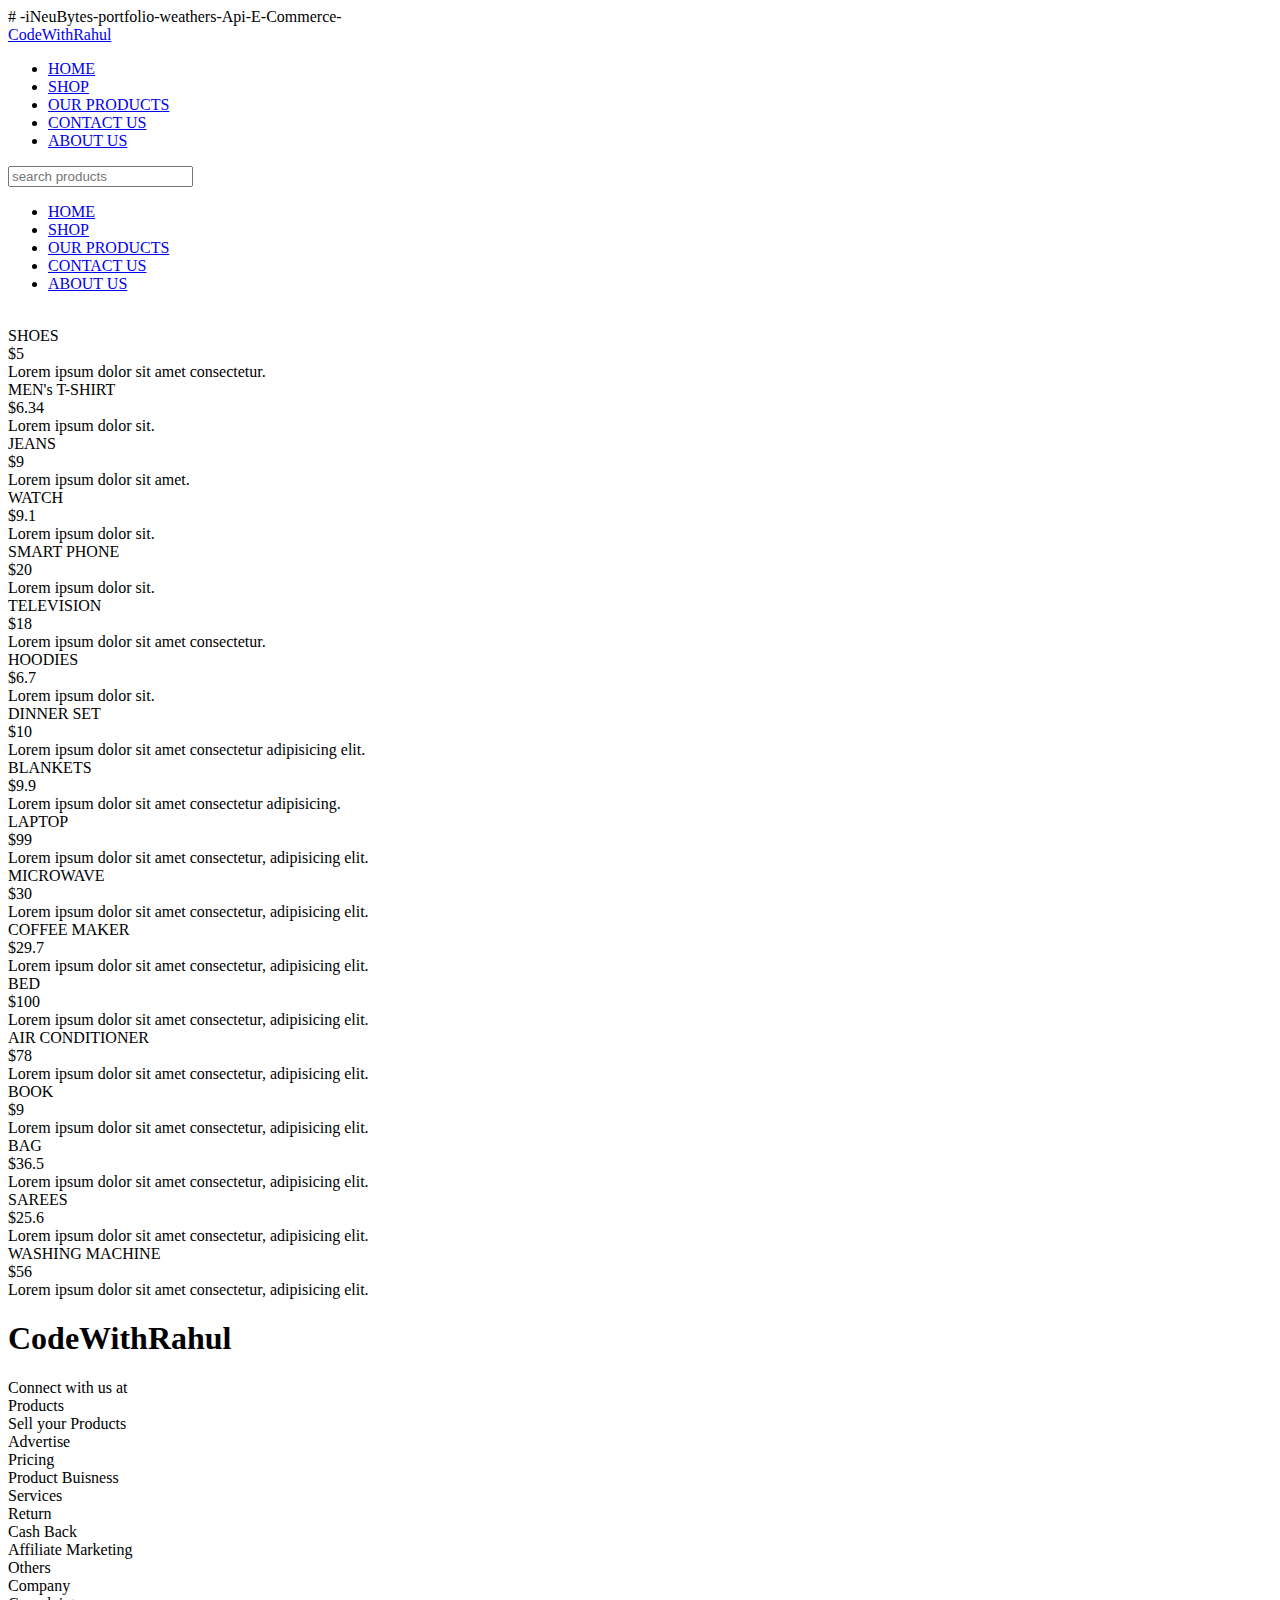
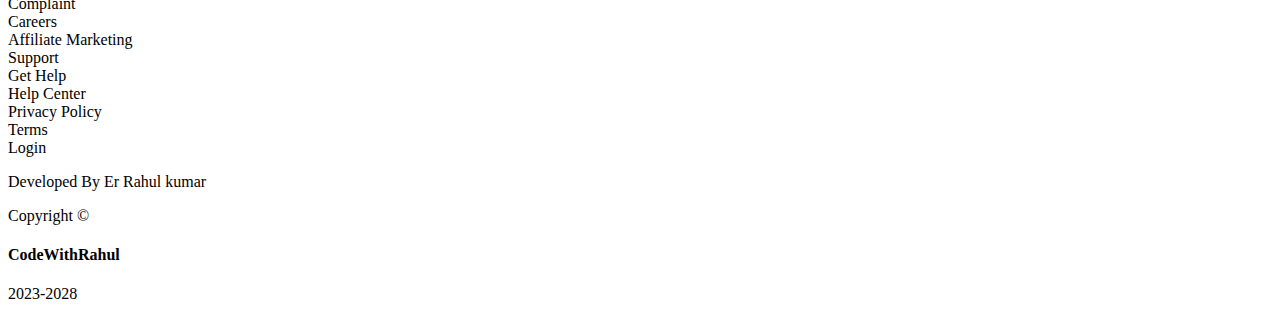
==== E-Commerce.html @ ef85ceb9 "Create E-Commerce.html" ====
# -iNeuBytes-portfolio-weathers-Api-E-Commerce-
<!DOCTYPE html>
<html lang="en">

<head>
    <meta charset="UTF-8" />
    <meta http-equiv="X-UA-Compatible" content="IE=edge" />
    <meta name="viewport" content="width=device-width, initial-scale=1.0" />
    <title>ECOMMERCE WEBSITE PROJECT</title>
    <link rel="stylesheet" href="./Ecommerce.css" />
    <link href="https://unpkg.com/ionicons@4.5.10-0/dist/css/ionicons.min.css" rel="stylesheet" />
</head>

<body>
    <header>
        <div class="logo"><a href="#">CodeWithRahul</a></div>
        <div class="menu">
            <a href=""><ion-icon name="close" class="close"></ion-icon></a>
            <ul>
                <li><a href="#" class="under">HOME</a></li>
                <li><a href="#" class="under">SHOP</a></li>
                <li><a href="#" class="under">OUR PRODUCTS</a></li>
                <li><a href="#" class="under">CONTACT US</a></li>
                <li><a href="#" class="under">ABOUT US</a></li>
            </ul>
        </div>
        <div class="search">
            <a href=""><input type="text" placeholder="search products" id="input" />
                <ion-icon class="s" name="search"></ion-icon>
            </a>
        </div>
        <div class="heading">
            <ul>
                <li><a href="#" class="under">HOME</a></li>
                <li><a href="#" class="under">SHOP</a></li>
                <li><a href="#" class="under">OUR PRODUCTS</a></li>
                <li><a href="#" class="under">CONTACT US</a></li>
                <li><a href="#" class="under">ABOUT US</a></li>
            </ul>
        </div>
        <div class="heading1">
            <ion-icon name="menu" class="ham"></ion-icon>
        </div>
    </header>
    <section>
        <div class="section">
            <div class="section1">
                <div class="img-slider">
                    <img src="https://images.pexels.com/photos/6347888/pexels-photo-6347888.jpeg?auto=compress&cs=tinysrgb&dpr=2&h=750&w=1260"
                        alt="" class="img" />
                    <img src="https://images.pexels.com/photos/3962294/pexels-photo-3962294.jpeg?auto=compress&cs=tinysrgb&dpr=2&h=750&w=1260"
                        alt="" class="img" />
                    <img src="https://images.pexels.com/photos/2292953/pexels-photo-2292953.jpeg?auto=compress&cs=tinysrgb&dpr=2&w=500"
                        alt="" class="img" />
                    <img src="https://images.pexels.com/photos/1229861/pexels-photo-1229861.jpeg?auto=compress&cs=tinysrgb&dpr=2&h=750&w=1260"
                        alt="" class="img" />
                    <img src="https://images.pexels.com/photos/1598505/pexels-photo-1598505.jpeg?auto=compress&cs=tinysrgb&dpr=2&h=750&w=1260"
                        alt="" class="img" />
                </div>
            </div>
            <div class="section2">
                <div class="container">
                    <div class="items">
                        <div class="img img1">
                            <img src="https://images.pexels.com/photos/1464625/pexels-photo-1464625.jpeg?auto=compress&cs=tinysrgb&dpr=2&h=650&w=940"
                                alt="" />
                        </div>
                        <div class="name">SHOES</div>
                        <div class="price">$5</div>
                        <div class="info">
                            Lorem ipsum dolor sit amet consectetur.
                        </div>
                    </div>
                    <div class="items">
                        <div class="img img2">
                            <img src="https://images.pexels.com/photos/3649765/pexels-photo-3649765.jpeg?auto=compress&cs=tinysrgb&dpr=1&w=500"
                                alt="" />
                        </div>
                        <div class="name">MEN's T-SHIRT</div>
                        <div class="price">$6.34</div>
                        <div class="info">Lorem ipsum dolor sit.</div>
                    </div>
                    <div class="items">
                        <div class="img img3">
                            <img src="https://media.istockphoto.com/photos/folded-blue-jeans-on-a-white-background-modern-casual-clothing-flat-picture-id1281304280"
                                alt="" />
                        </div>
                        <div class="name">JEANS</div>
                        <div class="price">$9</div>
                        <div class="info">Lorem ipsum dolor sit amet.</div>
                    </div>
                    <div class="items">
                        <div class="img img1">
                            <img src="https://images.pexels.com/photos/8839887/pexels-photo-8839887.jpeg?auto=compress&cs=tinysrgb&dpr=2&h=650&w=940"
                                alt="" />
                        </div>
                        <div class="name">WATCH</div>
                        <div class="price">$9.1</div>
                        <div class="info">Lorem ipsum dolor sit.</div>
                    </div>
                    <div class="items">
                        <div class="img img1">
                            <img src="https://images.pexels.com/photos/6858618/pexels-photo-6858618.jpeg?auto=compress&cs=tinysrgb&dpr=2&h=650&w=940"
                                alt="" />
                        </div>
                        <div class="name">SMART PHONE</div>
                        <div class="price">$20</div>
                        <div class="info">Lorem ipsum dolor sit.</div>
                    </div>
                    <div class="items">
                        <div class="img img1">
                            <img src="https://images.pexels.com/photos/5552789/pexels-photo-5552789.jpeg?auto=compress&cs=tinysrgb&dpr=2&h=650&w=940"
                                alt="" />
                        </div>
                        <div class="name">TELEVISION</div>
                        <div class="price">$18</div>
                        <div class="info">
                            Lorem ipsum dolor sit amet consectetur.
                        </div>
                    </div>
                    <div class="items">
                        <div class="img img1">
                            <img src="https://images.pexels.com/photos/4295985/pexels-photo-4295985.jpeg?auto=compress&cs=tinysrgb&dpr=1&w=500"
                                alt="" />
                        </div>
                        <div class="name">HOODIES</div>
                        <div class="price">$6.7</div>
                        <div class="info">Lorem ipsum dolor sit.</div>
                    </div>
                    <div class="items">
                        <div class="img img1">
                            <img src="https://media.istockphoto.com/photos/vintage-plates-with-silver-teaspoons-picture-id184363070"
                                alt="" />
                        </div>
                        <div class="name">DINNER SET</div>
                        <div class="price">$10</div>
                        <div class="info">
                            Lorem ipsum dolor sit amet consectetur
                            adipisicing elit.
                        </div>
                    </div>
                    <div class="items">
                        <div class="img img1">
                            <img src="https://images.pexels.com/photos/6463348/pexels-photo-6463348.jpeg?auto=compress&cs=tinysrgb&dpr=1&w=500"
                                alt="" />
                        </div>
                        <div class="name">BLANKETS</div>
                        <div class="price">$9.9</div>
                        <div class="info">
                            Lorem ipsum dolor sit amet consectetur
                            adipisicing.
                        </div>
                    </div>
                    <div class="items">
                        <div class="img img1">
                            <img src="https://images.pexels.com/photos/2659939/pexels-photo-2659939.jpeg?auto=compress&cs=tinysrgb&dpr=1&w=500"
                                alt="" />
                        </div>
                        <div class="name">LAPTOP</div>
                        <div class="price">$99</div>
                        <div class="info">
                            Lorem ipsum dolor sit amet consectetur,
                            adipisicing elit.
                        </div>
                    </div>
                    <div class="items">
                        <div class="img img1">
                            <img src="https://media.istockphoto.com/photos/modern-kitchen-microwave-oven-picture-id1144960519"
                                alt="" />
                        </div>
                        <div class="name">MICROWAVE</div>
                        <div class="price">$30</div>
                        <div class="info">
                            Lorem ipsum dolor sit amet consectetur,
                            adipisicing elit.
                        </div>
                    </div>
                    <div class="items">
                        <div class="img img1">
                            <img src="https://media.istockphoto.com/photos/black-coffee-maker-with-green-led-lights-picture-id177395430"
                                alt="" />
                        </div>
                        <div class="name">COFFEE MAKER</div>
                        <div class="price">$29.7</div>
                        <div class="info">
                            Lorem ipsum dolor sit amet consectetur,
                            adipisicing elit.
                        </div>
                    </div>
                    <div class="items">
                        <div class="img img1">
                            <img src="https://images.pexels.com/photos/6606354/pexels-photo-6606354.jpeg?auto=compress&cs=tinysrgb&dpr=1&w=500"
                                alt="" />
                        </div>
                        <div class="name">BED</div>
                        <div class="price">$100</div>
                        <div class="info">
                            Lorem ipsum dolor sit amet consectetur,
                            adipisicing elit.
                        </div>
                    </div>
                    <div class="items">
                        <div class="img img1">
                            <img src="https://media.istockphoto.com/photos/woman-turning-on-air-conditioner-picture-id1325708905"
                                alt="" />
                        </div>
                        <div class="name">AIR CONDITIONER</div>
                        <div class="price">$78</div>
                        <div class="info">
                            Lorem ipsum dolor sit amet consectetur,
                            adipisicing elit.
                        </div>
                    </div>
                    <div class="items">
                        <div class="img img1">
                            <img src="https://images.pexels.com/photos/5834/nature-grass-leaf-green.jpg?auto=compress&cs=tinysrgb&dpr=2&h=650&w=940"
                                alt="" />
                        </div>
                        <div class="name">BOOK</div>
                        <div class="price">$9</div>
                        <div class="info">
                            Lorem ipsum dolor sit amet consectetur,
                            adipisicing elit.
                        </div>
                    </div>
                    <div class="items">
                        <div class="img img1">
                            <img src="https://images.pexels.com/photos/4339598/pexels-photo-4339598.jpeg?auto=compress&cs=tinysrgb&dpr=2&h=650&w=940"
                                alt="" />
                        </div>
                        <div class="name">BAG</div>
                        <div class="price">$36.5</div>
                        <div class="info">
                            Lorem ipsum dolor sit amet consectetur,
                            adipisicing elit.
                        </div>
                    </div>
                    <div class="items">
                        <div class="img img1">
                            <img src="https://media.istockphoto.com/photos/hand-of-a-lady-selecting-yellow-colored-saree-in-a-shop-picture-id1301740530"
                                alt="" />
                        </div>
                        <div class="name">SAREES</div>
                        <div class="price">$25.6</div>
                        <div class="info">
                            Lorem ipsum dolor sit amet consectetur,
                            adipisicing elit.
                        </div>
                    </div>
                    <div class="items">
                        <div class="img img1">
                            <img src="https://images.pexels.com/photos/5816934/pexels-photo-5816934.jpeg?auto=compress&cs=tinysrgb&dpr=2&h=650&w=940"
                                alt="" />
                        </div>
                        <div class="name">WASHING MACHINE</div>
                        <div class="price">$56</div>
                        <div class="info">
                            Lorem ipsum dolor sit amet consectetur,
                            adipisicing elit.
                        </div>
                    </div>
                </div>
            </div>
        </div>
    </section>
    <footer>
        <div class="footer0">
            <h1>CodeWithRahul</h1>
        </div>
        <div class="footer1">
            Connect with us at
            <div class="social-media">
                <a href="https://www.facebook.com/profile.php?id=100033011884170"> <ion-icon name="logo-facebook"></ion-icon> </a>
                <a href="https://www.linkedin.com/in/rahul-kumar-1st-269ab7249"> <ion-icon name="logo-linkedin"></ion-icon> </a>
                <a href="https://www.youtube.com/channel/UCzHJ5LtSmqHZvy4elG960lw"> <ion-icon name="logo-youtube"></ion-icon> </a>
                <a href="https://www.instagram.com/rahulmaurya.570/"><ion-icon name="logo-instagram"></ion-icon></a>
                <a href="https://twitter.com/RahulMa41713413"> <ion-icon name="logo-twitter"></ion-icon> </a>
            </div>
        </div>
        <div class="footer2">
            <div class="product">
                <div class="heading">Products</div>
                <div class="div">Sell your Products</div>
                <div class="div">Advertise</div>
                <div class="div">Pricing</div>
                <div class="div">Product Buisness</div>
            </div>
            <div class="services">
                <div class="heading">Services</div>
                <div class="div">Return</div>
                <div class="div">Cash Back</div>
                <div class="div">Affiliate Marketing</div>
                <div class="div">Others</div>
            </div>
            <div class="Company">
                <div class="heading">Company</div>
                <div class="div">Complaint</div>
                <div class="div">Careers</div>
                <div class="div">Affiliate Marketing</div>
                <div class="div">Support</div>
            </div>
            <div class="Get Help">
                <div class="heading">Get Help</div>
                <div class="div">Help Center</div>
                <div class="div">Privacy Policy</div>
                <div class="div">Terms</div>
                <div class="div">Login</div>
            </div>
            <p>Developed By Er Rahul kumar</p>
        </div>

        <div class="footer3">
            Copyright ©
            <h4>CodeWithRahul</h4>
            2023-2028
        </div>
    </footer>
    <script src="https://unpkg.com/ionicons@4.5.10-0/dist/ionicons.js"></script>
    <script src="./Ecommerce.js"></script>
</body>

</html>
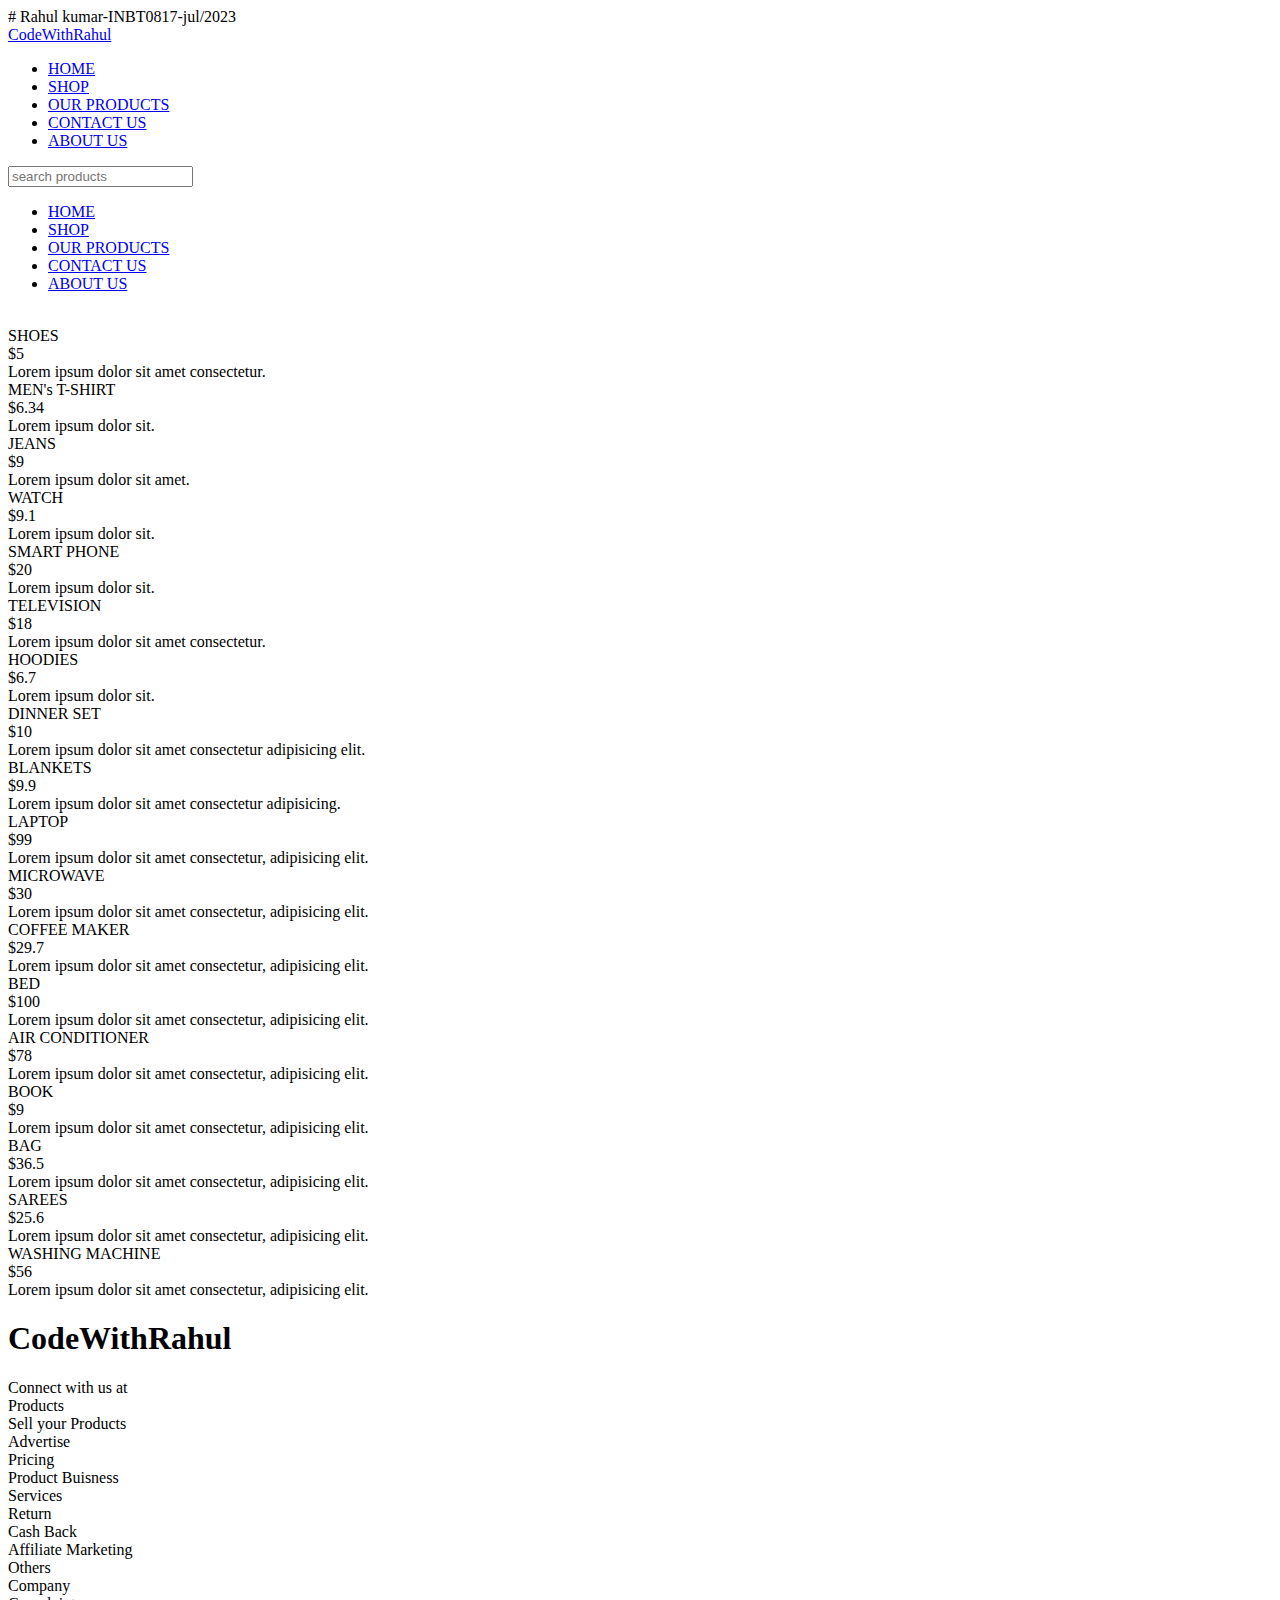
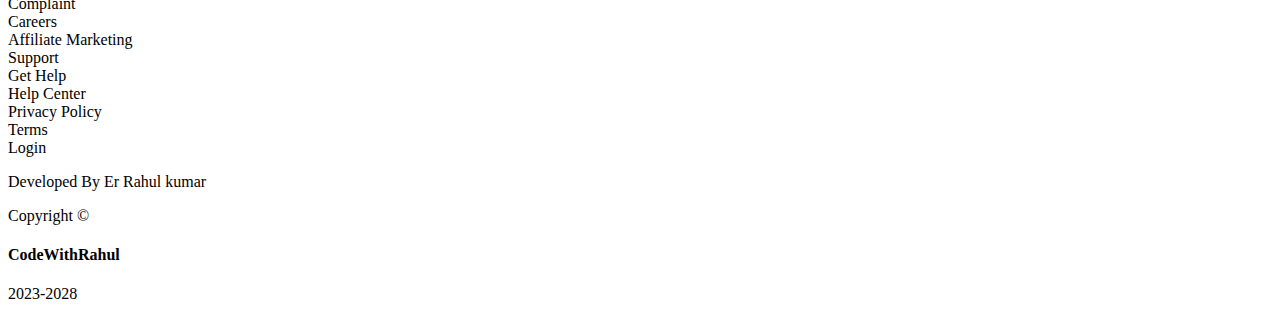
==== commit 7ec7fc85: "Update E-Commerce.html" ====
--- a/E-Commerce.html
+++ b/E-Commerce.html
@@ -1,4 +1,4 @@
-# -iNeuBytes-portfolio-weathers-Api-E-Commerce-
+# Rahul kumar-INBT0817-jul/2023
 <!DOCTYPE html>
 <html lang="en">
 
